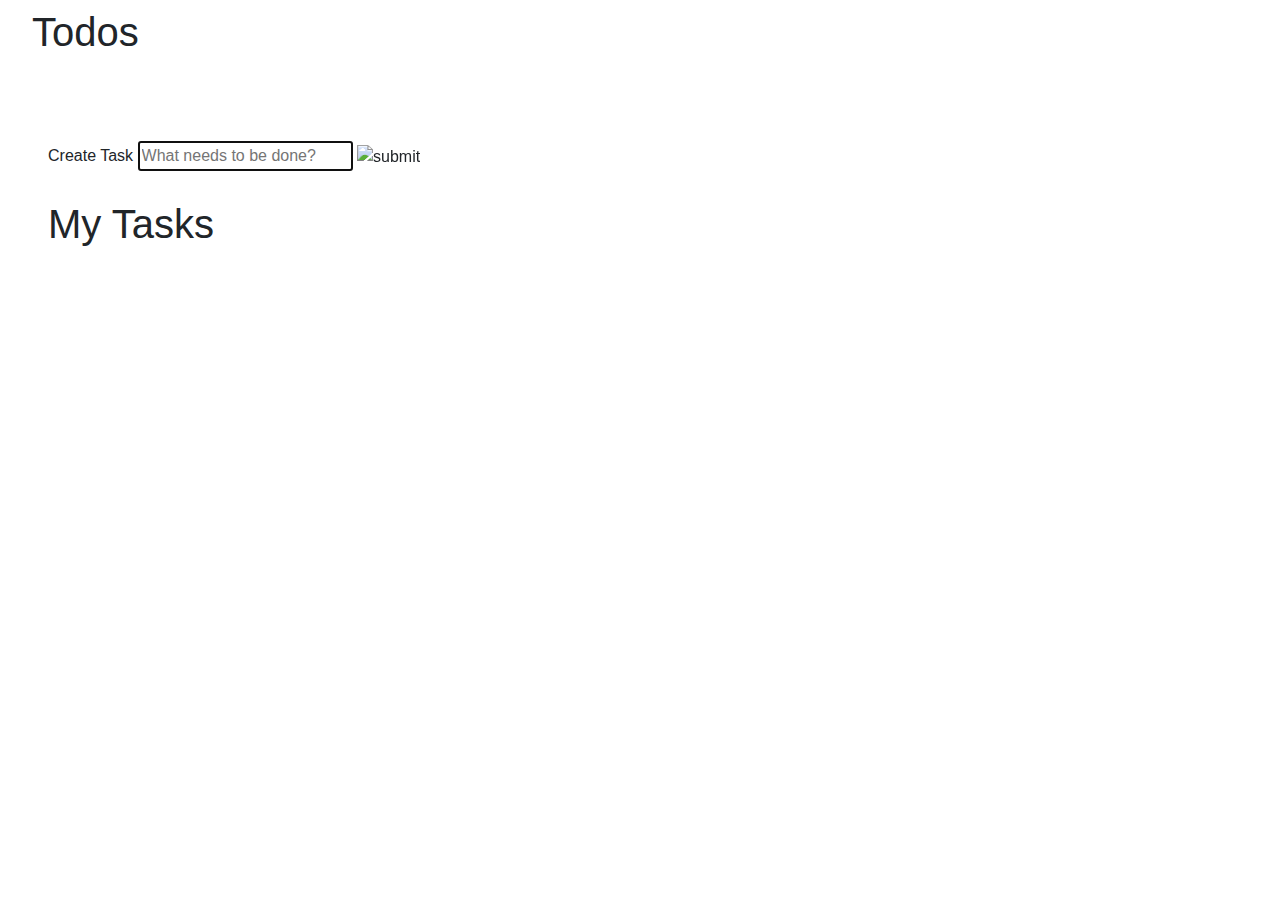
==== index.html @ 453d5432 "doplyin website" ====
<!DOCTYPE html>
<html lang="en">
<head>
    <meta charset="UTF-8">
    <meta http-equiv="X-UA-Compatible" content="IE=edge">
    <meta name="viewport" content="width=device-width, initial-scale=1.0">
    <title>Todos</title>
    <link rel = "stylesheet" href="todo.css">
    <link rel="stylesheet" href="https://stackpath.bootstrapcdn.com/bootstrap/4.5.2/css/bootstrap.min.css" integrity="sha384-JcKb8q3iqJ61gNV9KGb8thSsNjpSL0n8PARn9HuZOnIxN0hoP+VmmDGMN5t9UJ0Z" crossorigin="anonymous"/>
    <script src="https://code.jquery.com/jquery-3.5.1.slim.min.js" integrity="sha384-DfXdz2htPH0lsSSs5nCTpuj/zy4C+OGpamoFVy38MVBnE+IbbVYUew+OrCXaRkfj" crossorigin="anonymous"></script>
    <script src="https://cdn.jsdelivr.net/npm/popper.js@1.16.1/dist/umd/popper.min.js" integrity="sha384-9/reFTGAW83EW2RDu2S0VKaIzap3H66lZH81PoYlFhbGU+6BZp6G7niu735Sk7lN" crossorigin="anonymous"></script>
    <script src="https://stackpath.bootstrapcdn.com/bootstrap/4.5.2/js/bootstrap.min.js" integrity="sha384-B4gt1jrGC7Jh4AgTPSdUtOBvfO8shuf57BaghqFfPlYxofvL8/KUEfYiJOMMV+rV" crossorigin="anonymous"></script>
    <link rel="preconnect" href="https://fonts.googleapis.com">
    <link rel="preconnect" href="https://fonts.gstatic.com" crossorigin>
    <link href="https://fonts.googleapis.com/css2?family=Poppins&display=swap" rel="stylesheet">
</head> 
<body>
    <div class="container-fluid mb-5 p-md-5">
        <div class="row">
            <div class="col-12 fixed-top bg-white p-2 todo-nav-bar">
                <h1 class="mr-auto pl-4">Todos</h1>
            </div>
            <div class="col-12 mt-5">
                <label for="userInput" class="label-element mt-5"><span class="span">Create</span> Task</label>
                <input placeholder="What needs to be done?" class="userInput mt-2" id="userInput" autofocus autocomplete="off"/>
                <img src="https://cdn-icons-png.flaticon.com/512/876/876777.png" alt="submit" class="add-btn-icon" id="addBtn" onclick="add()" title="add task">
                <i class="fa-solid fa-xmark fa-xl erase-input-icon add-btn-icon d-none" id="eraseInput" title="clear"></i>
            </div>
            <div class="col-12 mt-4">
                <h1 class="label-element"><span class="span">My</span> Tasks</h1>
                <div class="d-none" id="todoNavagationContainer">
                    <div class="d-flex flex-row mt-4">
                        <button class="pending-btn selected-btn" id="pendingBtn" style="outline: none;">Pending (<span id="pendingTasksCount">0</span>)</button>
                        <button class="completed-btn" id="completedBtn" style="outline: none;">Completed (<span id="completedTasksCount">0</span>)</button>
                    </div>
                </div>
                <div class="my-tasks-container shadow d-none p-md-4" id="myTasksContainer">
                    <ul id="pendingTasksContainer" class="pending-tasks-container">
                        <li id="pendingTasksContainerEmpty" class="d-none text-center m-2">
                            <img src="https://bit.ly/3DZG1Ly" alt="Empty" class="pending-tasks-containerEmpty-img mb-2">
                            <p>Awesome! You completed all tasks</p>
                        </li>
                    </ul>
                    <ul id="completedTasksContainer" class="completed-tasks-container d-none">
                        <li class="text-right">
                            <button class="btn btn-outline-primary d-none" id="clearCompletedTasksBtn">Clear all</button>
                        </li>
                        <li id="completedTasksContainerEmpty" class="d-none text-center">
                            <img src="https://bit.ly/3xg7IME" alt="Empty" class="completed-tasks-containerEmpty-img mb-2">
                            <p>You did not completed any task</p>
                        </li>
                    </ul>
                </div>
            </div>
        </div>
    </div>
    <script src="https://kit.fontawesome.com/8bd4af25b9.js" crossorigin="anonymous"></script>
    <script src="todo.js"></script>
</body>
</html>
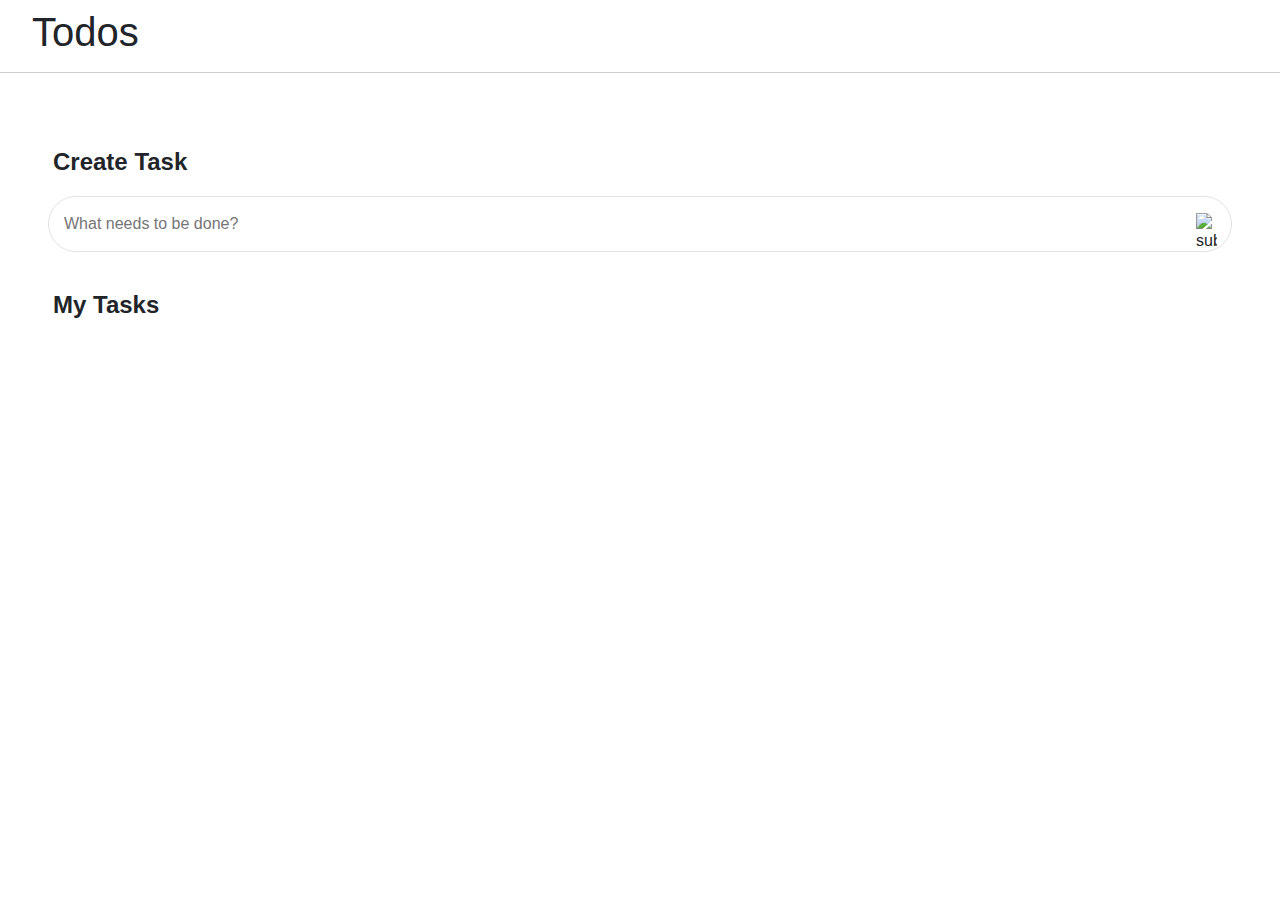
==== commit 95d2e3f1: "fixed deployment issues" ====
--- a/index.html
+++ b/index.html
@@ -1,60 +1,146 @@
 <!DOCTYPE html>
 <html lang="en">
-<head>
-    <meta charset="UTF-8">
-    <meta http-equiv="X-UA-Compatible" content="IE=edge">
-    <meta name="viewport" content="width=device-width, initial-scale=1.0">
-    <title>Todos</title>
-    <link rel = "stylesheet" href="todo.css">
-    <link rel="stylesheet" href="https://stackpath.bootstrapcdn.com/bootstrap/4.5.2/css/bootstrap.min.css" integrity="sha384-JcKb8q3iqJ61gNV9KGb8thSsNjpSL0n8PARn9HuZOnIxN0hoP+VmmDGMN5t9UJ0Z" crossorigin="anonymous"/>
-    <script src="https://code.jquery.com/jquery-3.5.1.slim.min.js" integrity="sha384-DfXdz2htPH0lsSSs5nCTpuj/zy4C+OGpamoFVy38MVBnE+IbbVYUew+OrCXaRkfj" crossorigin="anonymous"></script>
-    <script src="https://cdn.jsdelivr.net/npm/popper.js@1.16.1/dist/umd/popper.min.js" integrity="sha384-9/reFTGAW83EW2RDu2S0VKaIzap3H66lZH81PoYlFhbGU+6BZp6G7niu735Sk7lN" crossorigin="anonymous"></script>
-    <script src="https://stackpath.bootstrapcdn.com/bootstrap/4.5.2/js/bootstrap.min.js" integrity="sha384-B4gt1jrGC7Jh4AgTPSdUtOBvfO8shuf57BaghqFfPlYxofvL8/KUEfYiJOMMV+rV" crossorigin="anonymous"></script>
-    <link rel="preconnect" href="https://fonts.googleapis.com">
-    <link rel="preconnect" href="https://fonts.gstatic.com" crossorigin>
-    <link href="https://fonts.googleapis.com/css2?family=Poppins&display=swap" rel="stylesheet">
-</head> 
-<body>
-    <div class="container-fluid mb-5 p-md-5">
-        <div class="row">
-            <div class="col-12 fixed-top bg-white p-2 todo-nav-bar">
-                <h1 class="mr-auto pl-4">Todos</h1>
-            </div>
-            <div class="col-12 mt-5">
-                <label for="userInput" class="label-element mt-5"><span class="span">Create</span> Task</label>
-                <input placeholder="What needs to be done?" class="userInput mt-2" id="userInput" autofocus autocomplete="off"/>
-                <img src="https://cdn-icons-png.flaticon.com/512/876/876777.png" alt="submit" class="add-btn-icon" id="addBtn" onclick="add()" title="add task">
-                <i class="fa-solid fa-xmark fa-xl erase-input-icon add-btn-icon d-none" id="eraseInput" title="clear"></i>
-            </div>
-            <div class="col-12 mt-4">
-                <h1 class="label-element"><span class="span">My</span> Tasks</h1>
-                <div class="d-none" id="todoNavagationContainer">
-                    <div class="d-flex flex-row mt-4">
-                        <button class="pending-btn selected-btn" id="pendingBtn" style="outline: none;">Pending (<span id="pendingTasksCount">0</span>)</button>
-                        <button class="completed-btn" id="completedBtn" style="outline: none;">Completed (<span id="completedTasksCount">0</span>)</button>
+    <head>
+        <meta charset="UTF-8" />
+        <meta http-equiv="X-UA-Compatible" content="IE=edge" />
+        <meta name="viewport" content="width=device-width, initial-scale=1.0" />
+        <title>Todos</title>
+        <link rel="stylesheet" href="./index.css" />
+        <link
+            rel="stylesheet"
+            href="https://stackpath.bootstrapcdn.com/bootstrap/4.5.2/css/bootstrap.min.css"
+            integrity="sha384-JcKb8q3iqJ61gNV9KGb8thSsNjpSL0n8PARn9HuZOnIxN0hoP+VmmDGMN5t9UJ0Z"
+            crossorigin="anonymous"
+        />
+        <script
+            src="https://code.jquery.com/jquery-3.5.1.slim.min.js"
+            integrity="sha384-DfXdz2htPH0lsSSs5nCTpuj/zy4C+OGpamoFVy38MVBnE+IbbVYUew+OrCXaRkfj"
+            crossorigin="anonymous"
+        ></script>
+        <script
+            src="https://cdn.jsdelivr.net/npm/popper.js@1.16.1/dist/umd/popper.min.js"
+            integrity="sha384-9/reFTGAW83EW2RDu2S0VKaIzap3H66lZH81PoYlFhbGU+6BZp6G7niu735Sk7lN"
+            crossorigin="anonymous"
+        ></script>
+        <script
+            src="https://stackpath.bootstrapcdn.com/bootstrap/4.5.2/js/bootstrap.min.js"
+            integrity="sha384-B4gt1jrGC7Jh4AgTPSdUtOBvfO8shuf57BaghqFfPlYxofvL8/KUEfYiJOMMV+rV"
+            crossorigin="anonymous"
+        ></script>
+        <link rel="preconnect" href="https://fonts.googleapis.com" />
+        <link rel="preconnect" href="https://fonts.gstatic.com" crossorigin />
+        <link
+            href="https://fonts.googleapis.com/css2?family=Poppins&display=swap"
+            rel="stylesheet"
+        />
+    </head>
+    <body>
+        <div class="container-fluid mb-5 p-md-5">
+            <div class="row">
+                <div class="col-12 fixed-top bg-white p-2 todo-nav-bar">
+                    <h1 class="mr-auto pl-4">Todos</h1>
+                </div>
+                <div class="col-12 mt-5">
+                    <label for="userInput" class="label-element mt-5"
+                        ><span class="span">Create</span> Task</label
+                    >
+                    <input
+                        placeholder="What needs to be done?"
+                        class="userInput mt-2"
+                        id="userInput"
+                        autofocus
+                        autocomplete="off"
+                    />
+                    <img
+                        src="https://cdn-icons-png.flaticon.com/512/876/876777.png"
+                        alt="submit"
+                        class="add-btn-icon"
+                        id="addBtn"
+                        onclick="add()"
+                        title="add task"
+                    />
+                    <i
+                        class="fa-solid fa-xmark fa-xl erase-input-icon add-btn-icon d-none"
+                        id="eraseInput"
+                        title="clear"
+                    ></i>
+                </div>
+                <div class="col-12 mt-4">
+                    <h1 class="label-element">
+                        <span class="span">My</span> Tasks
+                    </h1>
+                    <div class="d-none" id="todoNavagationContainer">
+                        <div class="d-flex flex-row mt-4">
+                            <button
+                                class="pending-btn selected-btn"
+                                id="pendingBtn"
+                                style="outline: none"
+                            >
+                                Pending (<span id="pendingTasksCount">0</span>)
+                            </button>
+                            <button
+                                class="completed-btn"
+                                id="completedBtn"
+                                style="outline: none"
+                            >
+                                Completed (<span id="completedTasksCount"
+                                    >0</span
+                                >)
+                            </button>
+                        </div>
                     </div>
-                </div>
-                <div class="my-tasks-container shadow d-none p-md-4" id="myTasksContainer">
-                    <ul id="pendingTasksContainer" class="pending-tasks-container">
-                        <li id="pendingTasksContainerEmpty" class="d-none text-center m-2">
-                            <img src="https://bit.ly/3DZG1Ly" alt="Empty" class="pending-tasks-containerEmpty-img mb-2">
-                            <p>Awesome! You completed all tasks</p>
-                        </li>
-                    </ul>
-                    <ul id="completedTasksContainer" class="completed-tasks-container d-none">
-                        <li class="text-right">
-                            <button class="btn btn-outline-primary d-none" id="clearCompletedTasksBtn">Clear all</button>
-                        </li>
-                        <li id="completedTasksContainerEmpty" class="d-none text-center">
-                            <img src="https://bit.ly/3xg7IME" alt="Empty" class="completed-tasks-containerEmpty-img mb-2">
-                            <p>You did not completed any task</p>
-                        </li>
-                    </ul>
+                    <div
+                        class="my-tasks-container shadow d-none p-md-4"
+                        id="myTasksContainer"
+                    >
+                        <ul
+                            id="pendingTasksContainer"
+                            class="pending-tasks-container"
+                        >
+                            <li
+                                id="pendingTasksContainerEmpty"
+                                class="d-none text-center m-2"
+                            >
+                                <img
+                                    src="https://bit.ly/3DZG1Ly"
+                                    alt="Empty"
+                                    class="pending-tasks-containerEmpty-img mb-2"
+                                />
+                                <p>Awesome! You completed all tasks</p>
+                            </li>
+                        </ul>
+                        <ul
+                            id="completedTasksContainer"
+                            class="completed-tasks-container d-none"
+                        >
+                            <li class="text-right">
+                                <button
+                                    class="btn btn-outline-primary d-none"
+                                    id="clearCompletedTasksBtn"
+                                >
+                                    Clear all
+                                </button>
+                            </li>
+                            <li
+                                id="completedTasksContainerEmpty"
+                                class="d-none text-center"
+                            >
+                                <img
+                                    src="https://bit.ly/3xg7IME"
+                                    alt="Empty"
+                                    class="completed-tasks-containerEmpty-img mb-2"
+                                />
+                                <p>You did not completed any task</p>
+                            </li>
+                        </ul>
+                    </div>
                 </div>
             </div>
         </div>
-    </div>
-    <script src="https://kit.fontawesome.com/8bd4af25b9.js" crossorigin="anonymous"></script>
-    <script src="todo.js"></script>
-</body>
-</html>+        <script
+            src="https://kit.fontawesome.com/8bd4af25b9.js"
+            crossorigin="anonymous"
+        ></script>
+        <script src="./index.js"></script>
+    </body>
+</html>
--- a/index.css
+++ b/index.css
@@ -0,0 +1,141 @@
+.btn:focus,.btn:active {
+    outline: none !important;
+    box-shadow: none !important;
+}
+
+.span {
+    font-weight: bolder;
+}
+
+.label-element {
+    font-size: 1.5em;
+    font-weight: 600;
+    margin-top: 15px;
+    padding-left: 5px;
+}
+
+.todo-nav-bar{
+    font-weight: bolder;
+    border-bottom: 1px solid rgb(207, 204, 204);
+}
+
+.pending-btn {
+    border-top-left-radius: 10px;
+    width: 138px;
+    height: 50px;
+    color: #bbbcbd;
+    background-color: #dae2ec;
+    font-size: 18px;
+    border: 0px;
+}
+
+.completed-btn {
+    border-top-right-radius: 10px;
+    width: 138px;
+    height: 50px;
+    color: #bbbcbd;;
+    background-color: #dae2ec;
+    font-size: 18px;
+    border: 0px;
+}
+
+.selected-btn {
+    border-bottom: none;
+    border-top: 3px solid rgb(76, 141, 221);
+    background-color: white;
+    color: black;
+}
+
+.my-tasks-container {
+    padding: 25px;
+    border: 0px solid;
+    border-bottom-left-radius: 10px;
+    border-bottom-right-radius: 10px;
+    border-top-right-radius: 10px;
+}
+
+.userInput {
+    width: 100%;
+    padding: 15px;
+    border: 1px solid rgb(226, 226, 226);
+    border-radius: 30px;
+    outline: none;
+}
+
+.pending-tasks-container {
+    list-style-type: none;
+    margin: 0px;
+    padding: 0px;
+    min-height: 40vh;
+}
+
+.completed-tasks-container {
+    list-style-type: none;
+    margin: 0px;
+    padding: 0px;
+    min-height: 40vh;
+}
+
+.checkbox-input {
+    cursor: pointer;
+    height: 19px;
+    width: 18px;
+    margin-top: 17px;
+    margin-right: 15px;
+}
+
+.label-element-container {
+    border: 0px solid;
+    border-left: 4px solid rgb(56, 136, 99);
+    width: 100%;
+    border-radius: 10px;
+    font-size: 18px;
+    padding: 8px;
+    font-weight: 500;
+    font-family: 'Poppins', sans-serif;
+    background-color: rgb(179, 231, 255);
+}
+
+.checkbox-label {
+    width: 82%;
+    border: 0px solid;
+    margin: 10px;
+    cursor: pointer;
+}
+
+.completed-task {
+    text-decoration: line-through;
+}
+
+.delete-icon-container {
+    width: 18%;
+    text-align: right;
+    cursor: pointer;
+}
+
+.delete-icon {
+    padding: 15px;
+    color: rgb(255, 10, 10);
+}
+
+.add-btn-icon {
+    position: absolute;
+    top: 117px;
+    right: 30px;
+    cursor: pointer;
+    width: 21px;
+}
+
+.erase-input-icon {
+    top: 128px;
+    right: 48px;
+    padding-left: 40px;
+}
+
+.completed-tasks-containerEmpty-img {
+    width: 260px;
+}
+
+.pending-tasks-containerEmpty-img {
+    width: 260px;
+}
